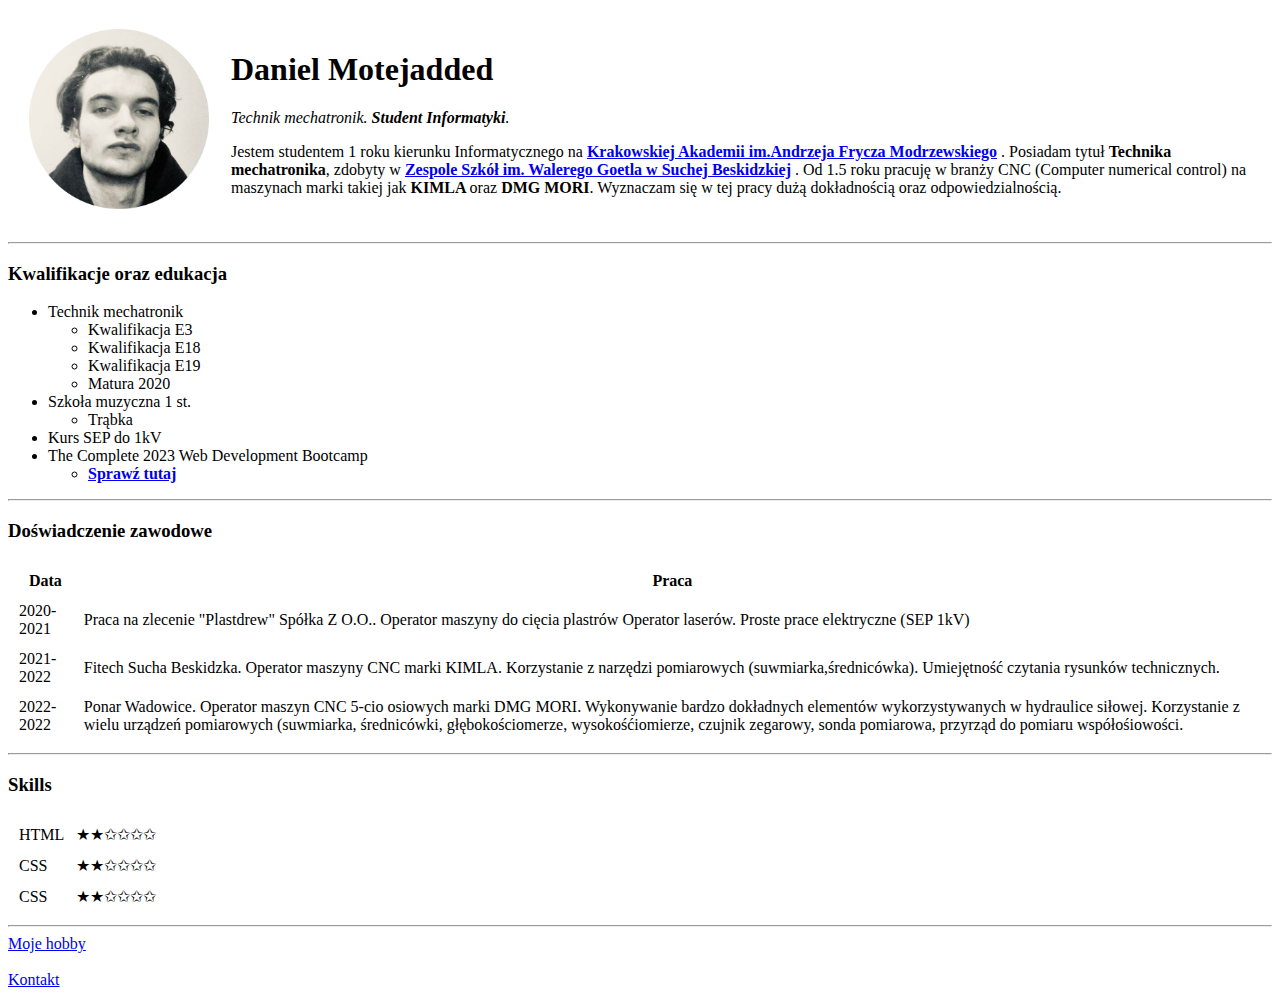
==== index.html @ e37e82ea "Add initial CV website files" ====
<!DOCTYPE html>
<html>
	<head>
		<meta charset="UTF-8" />
		<title>My Personal Site</title>
	</head>
	<table cellspacing="20">
		<tr>
			<td>
				<img
					style="width: 180px"
					src="image/Daniel_Motejadded.png"
					alt="Daniel profile picture"
				/>
			</td>
			<td>
				<h1>Daniel Motejadded</h1>
				<p>
					<em
						>Technik mechatronik.
						<strong>Student Informatyki</strong>.</em
					>
				</p>
				<p>
					Jestem studentem 1 roku kierunku Informatycznego na
					<strong>
						<a href="https://www.ka.edu.pl/" target="_blank"
							>Krakowskiej Akademii im.Andrzeja Frycza
							Modrzewskiego</a
						> </strong
					>. Posiadam tytuł <strong>Technika mechatronika</strong>,
					zdobyty w
					<strong>
						<a href="http://zsgsucha.pl/" target="_blank"
							>Zespole Szkół im. Walerego Goetla w Suchej
							Beskidzkiej</a
						> </strong
					>. Od 1.5 roku pracuję w branży CNC (Computer numerical
					control) na maszynach marki takiej jak
					<strong>KIMLA </strong>oraz <strong>DMG MORI</strong>.
					Wyznaczam się w tej pracy dużą dokładnością oraz
					odpowiedzialnością.
				</p>
			</td>
		</tr>
	</table>
	<body>
		<hr />
		<h3>Kwalifikacje oraz edukacja</h3>
		<ul>
			<li>
				Technik mechatronik
				<ul>
					<li>Kwalifikacja E3</li>
					<li>Kwalifikacja E18</li>
					<li>Kwalifikacja E19</li>
					<li>Matura 2020</li>
				</ul>
			</li>
			<li>
				Szkoła muzyczna 1 st.
				<ul>
					<li>Trąbka</li>
				</ul>
			</li>
			<li>Kurs SEP do 1kV</li>
			<li>
				The Complete 2023 Web Development Bootcamp
				<ul>
					<li>
						<strong>
							<a
								href="https://www.udemy.com/course/the-complete-web-development-bootcamp/"
								target="_blank"
								>Sprawź tutaj</a
							>
						</strong>
					</li>
				</ul>
			</li>
		</ul>
    <hr>

		<h3>Doświadczenie zawodowe</h3>

		<table cellspacing="10" >
			<thead>
				<tr>
					<th>Data</th>
					<th>Praca</th>
				</tr>
			</thead>
			<tbody>
				<tr >
					<td > 2020-2021</td>
					<td>
						Praca na zlecenie "Plastdrew" Spółka Z O.O.. Operator
						maszyny do cięcia plastrów Operator laserów. Proste prace
						elektryczne (SEP 1kV)
					</td>
				</tr>
				<tr>
					<td>2021-2022</td>
					<td>
						Fitech Sucha Beskidzka. Operator maszyny CNC marki
						KIMLA. Korzystanie z narzędzi pomiarowych
						(suwmiarka,średnicówka). Umiejętność czytania rysunków
						technicznych.
					</td>
				</tr>
				<tr>
					<td >2022-2022</td>
					<td>
						Ponar Wadowice. Operator maszyn CNC 5-cio osiowych marki
						DMG MORI. Wykonywanie bardzo dokładnych elementów
						wykorzystywanych w hydraulice siłowej. Korzystanie z
						wielu urządzeń pomiarowych (suwmiarka, średnicówki,
						głębokościomerze, wysokośćiomierze, czujnik zegarowy,
						sonda pomiarowa, przyrząd do pomiaru współośiowości.
					</td>
				</tr>
			</tbody>
		</table>
    <hr>
		<h3>Skills</h3>

		<table cellspacing="10">
			<tr>
				<td>HTML</td>
				<td>★★✩✩✩✩</td>
			</tr>
			<tr>
				<td>CSS</td>
				<td>★★✩✩✩✩</td>
			</tr>
			<tr>
				<td>CSS</td>
				<td>★★✩✩✩✩</td>
			</tr>
		</table>

		<hr />
		<a href="hobby.html">Moje hobby</a><br /><br />
		<a href="kontakt.html">Kontakt</a>
	</body>
</html>
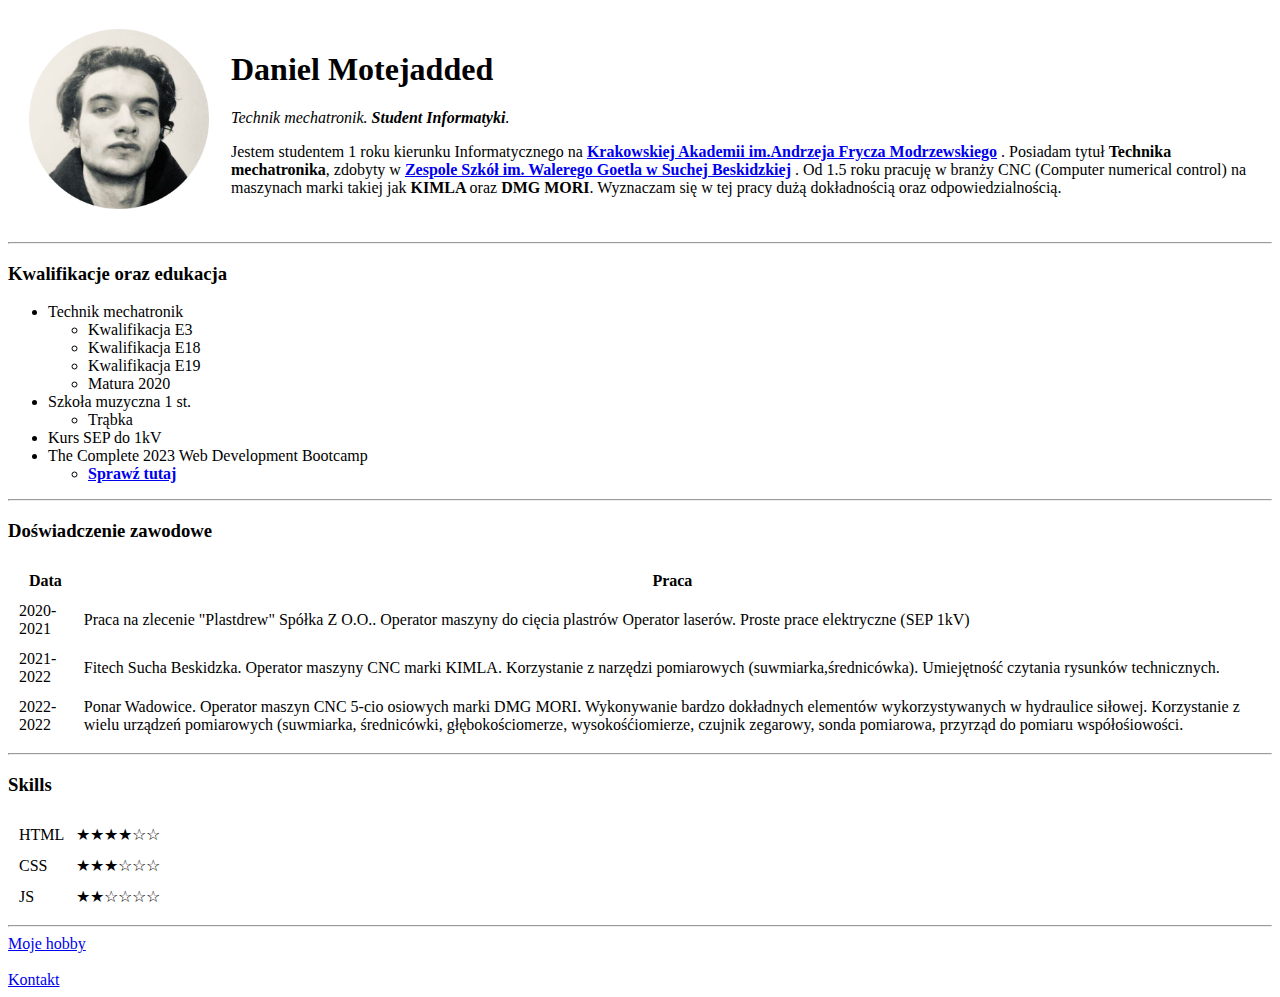
==== commit 7382e76a: "Update index.html" ====
--- a/index.html
+++ b/index.html
@@ -125,17 +125,17 @@
 		<h3>Skills</h3>
 
 		<table cellspacing="10">
-			<tr>
+				<tr>
 				<td>HTML</td>
-				<td>★★✩✩✩✩</td>
+				<td>★★★★☆☆</td>
 			</tr>
 			<tr>
 				<td>CSS</td>
-				<td>★★✩✩✩✩</td>
+				<td>★★★☆☆☆</td>
 			</tr>
 			<tr>
-				<td>CSS</td>
-				<td>★★✩✩✩✩</td>
+				<td>JS</td>
+				<td>★★☆☆☆☆</td>
 			</tr>
 		</table>
 
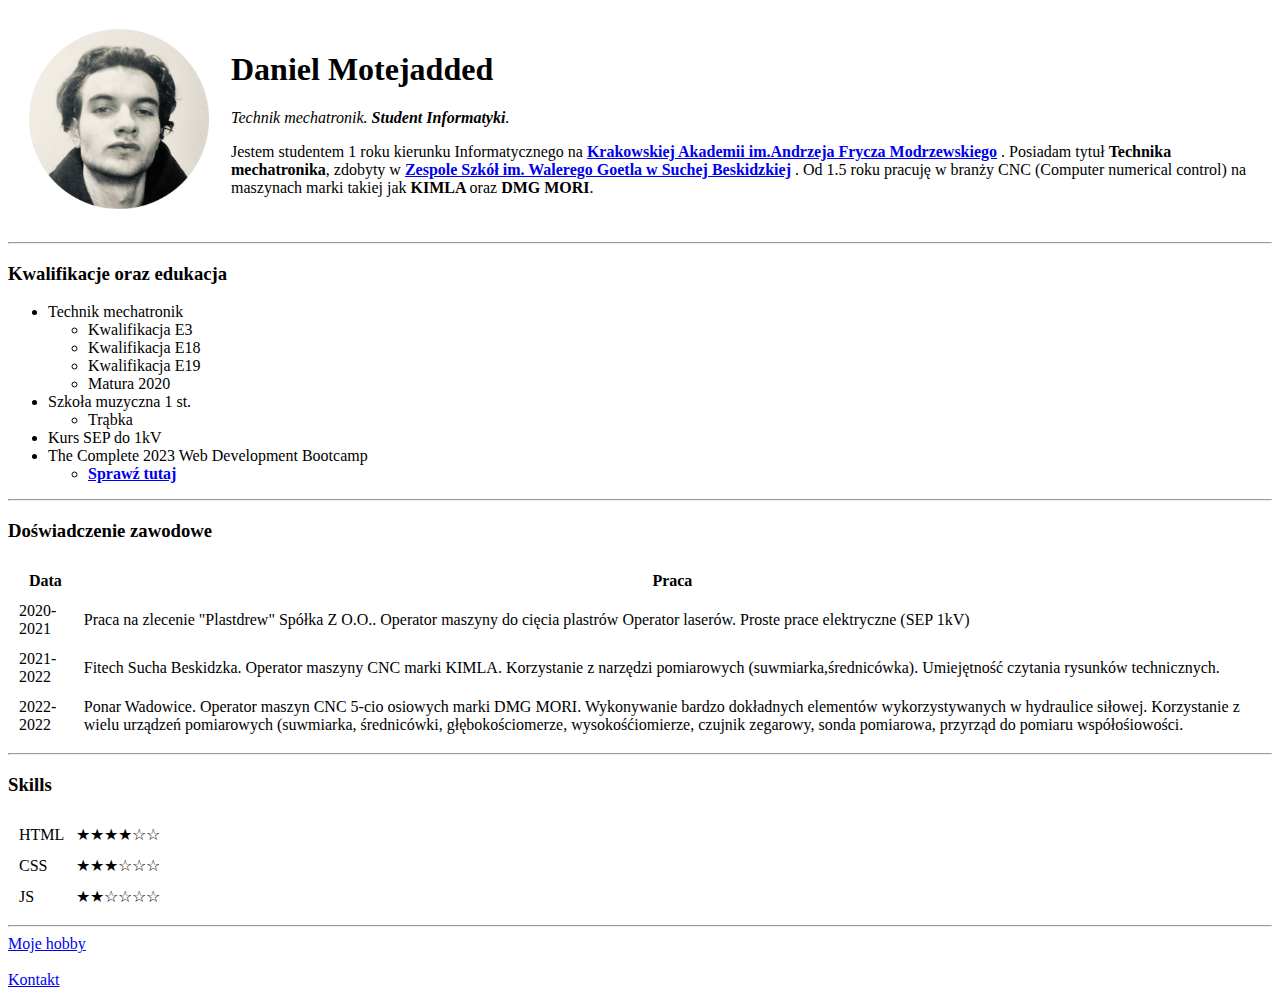
==== commit 77825576: "Update index.html" ====
--- a/index.html
+++ b/index.html
@@ -38,8 +38,7 @@
 					>. Od 1.5 roku pracuję w branży CNC (Computer numerical
 					control) na maszynach marki takiej jak
 					<strong>KIMLA </strong>oraz <strong>DMG MORI</strong>.
-					Wyznaczam się w tej pracy dużą dokładnością oraz
-					odpowiedzialnością.
+					
 				</p>
 			</td>
 		</tr>
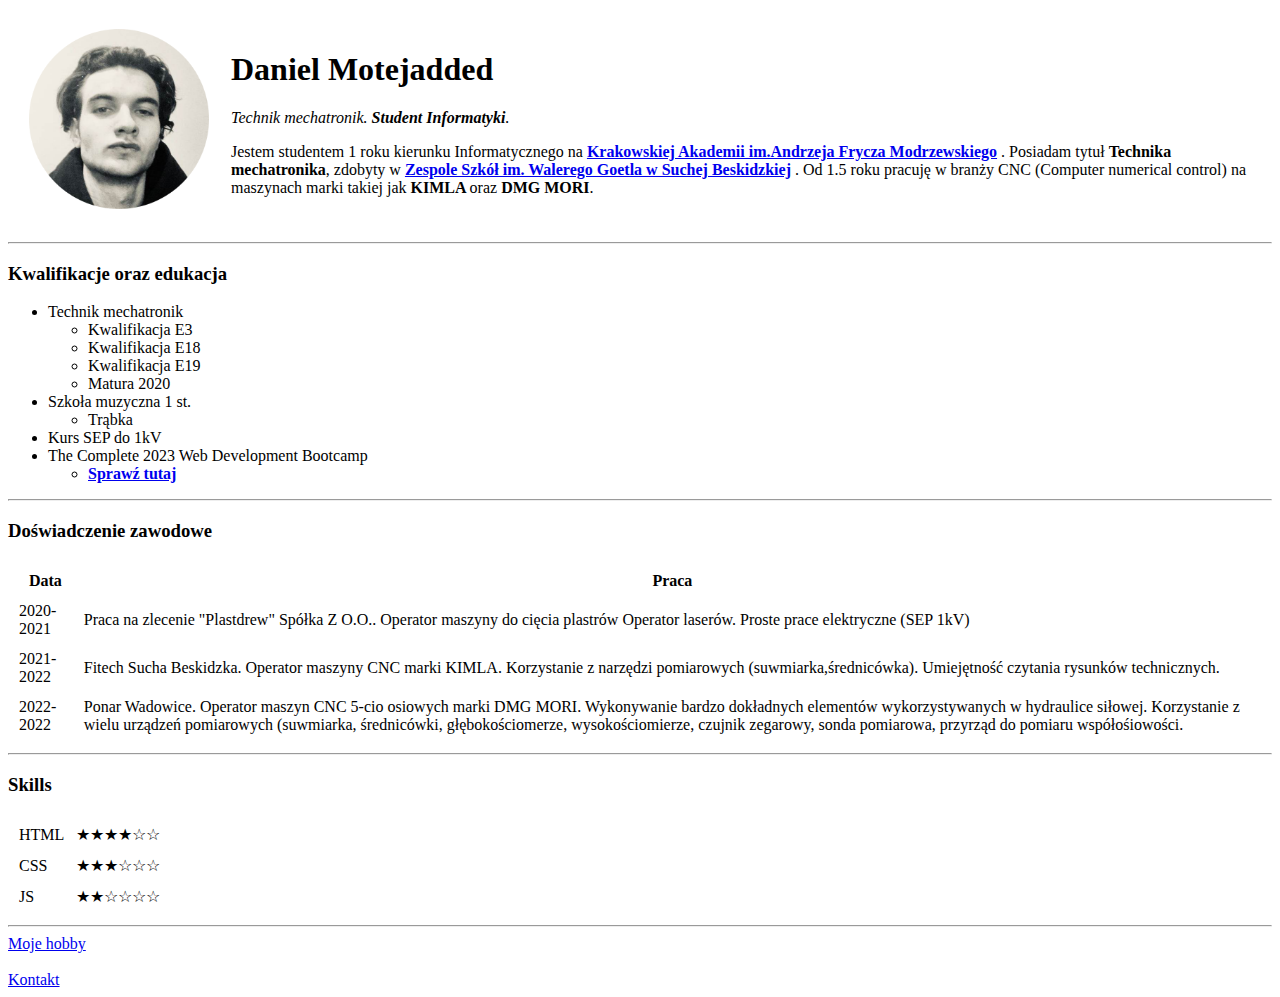
==== commit d36526f3: "Update index.html" ====
--- a/index.html
+++ b/index.html
@@ -4,6 +4,7 @@
 		<meta charset="UTF-8" />
 		<title>My Personal Site</title>
 	</head>
+    <body>
 	<table cellspacing="20">
 		<tr>
 			<td>
@@ -43,7 +44,7 @@
 			</td>
 		</tr>
 	</table>
-	<body>
+	
 		<hr />
 		<h3>Kwalifikacje oraz edukacja</h3>
 		<ul>
@@ -114,7 +115,7 @@
 						DMG MORI. Wykonywanie bardzo dokładnych elementów
 						wykorzystywanych w hydraulice siłowej. Korzystanie z
 						wielu urządzeń pomiarowych (suwmiarka, średnicówki,
-						głębokościomerze, wysokośćiomierze, czujnik zegarowy,
+						głębokościomerze, wysokościomierze, czujnik zegarowy,
 						sonda pomiarowa, przyrząd do pomiaru współośiowości.
 					</td>
 				</tr>
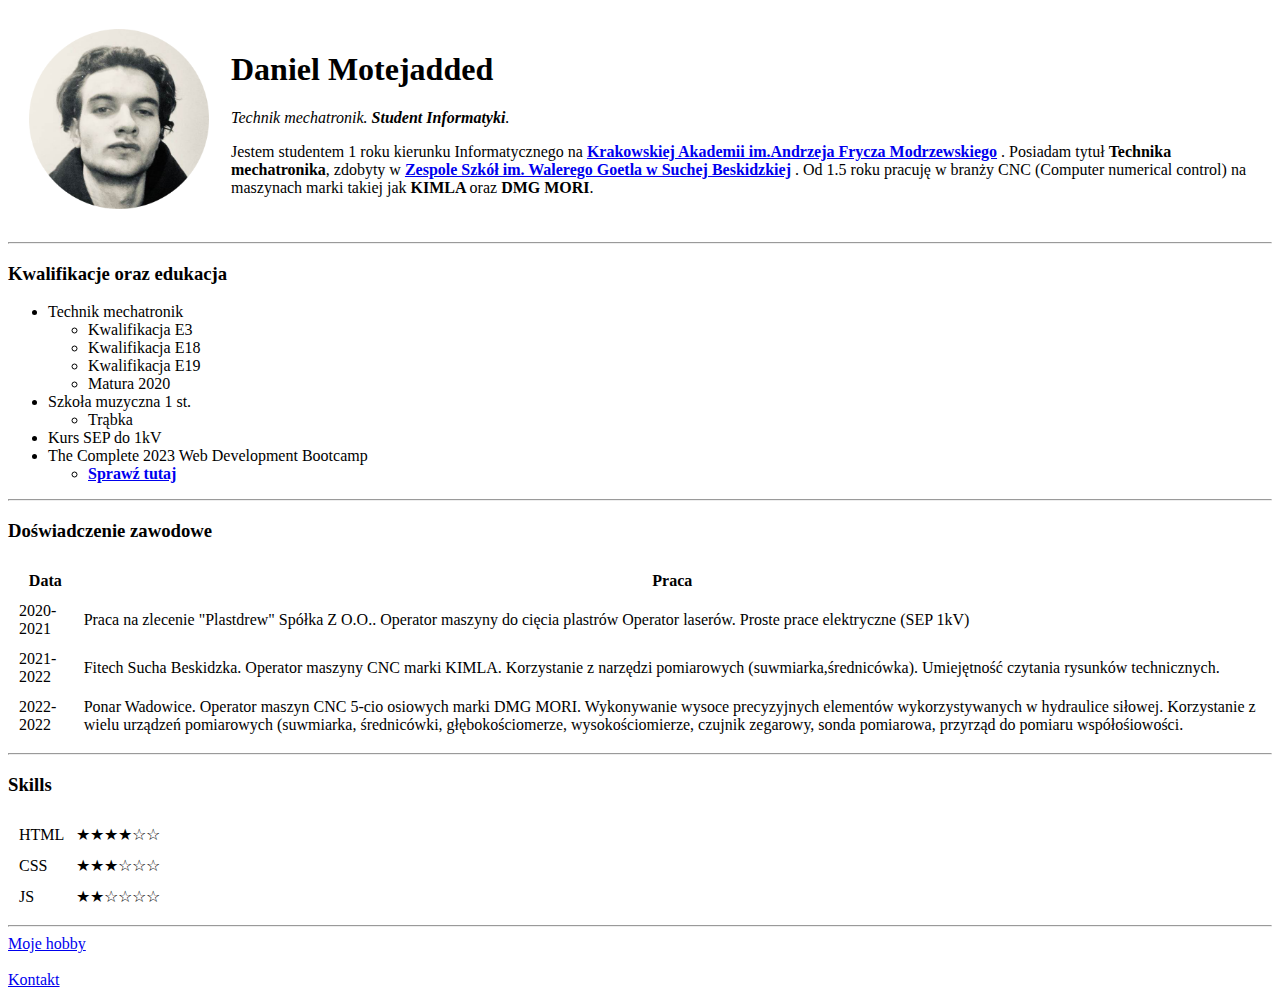
==== commit d0681854: "Update index.html" ====
--- a/index.html
+++ b/index.html
@@ -112,7 +112,7 @@
 					<td >2022-2022</td>
 					<td>
 						Ponar Wadowice. Operator maszyn CNC 5-cio osiowych marki
-						DMG MORI. Wykonywanie bardzo dokładnych elementów
+						DMG MORI. Wykonywanie wysoce precyzyjnych elementów
 						wykorzystywanych w hydraulice siłowej. Korzystanie z
 						wielu urządzeń pomiarowych (suwmiarka, średnicówki,
 						głębokościomerze, wysokościomierze, czujnik zegarowy,
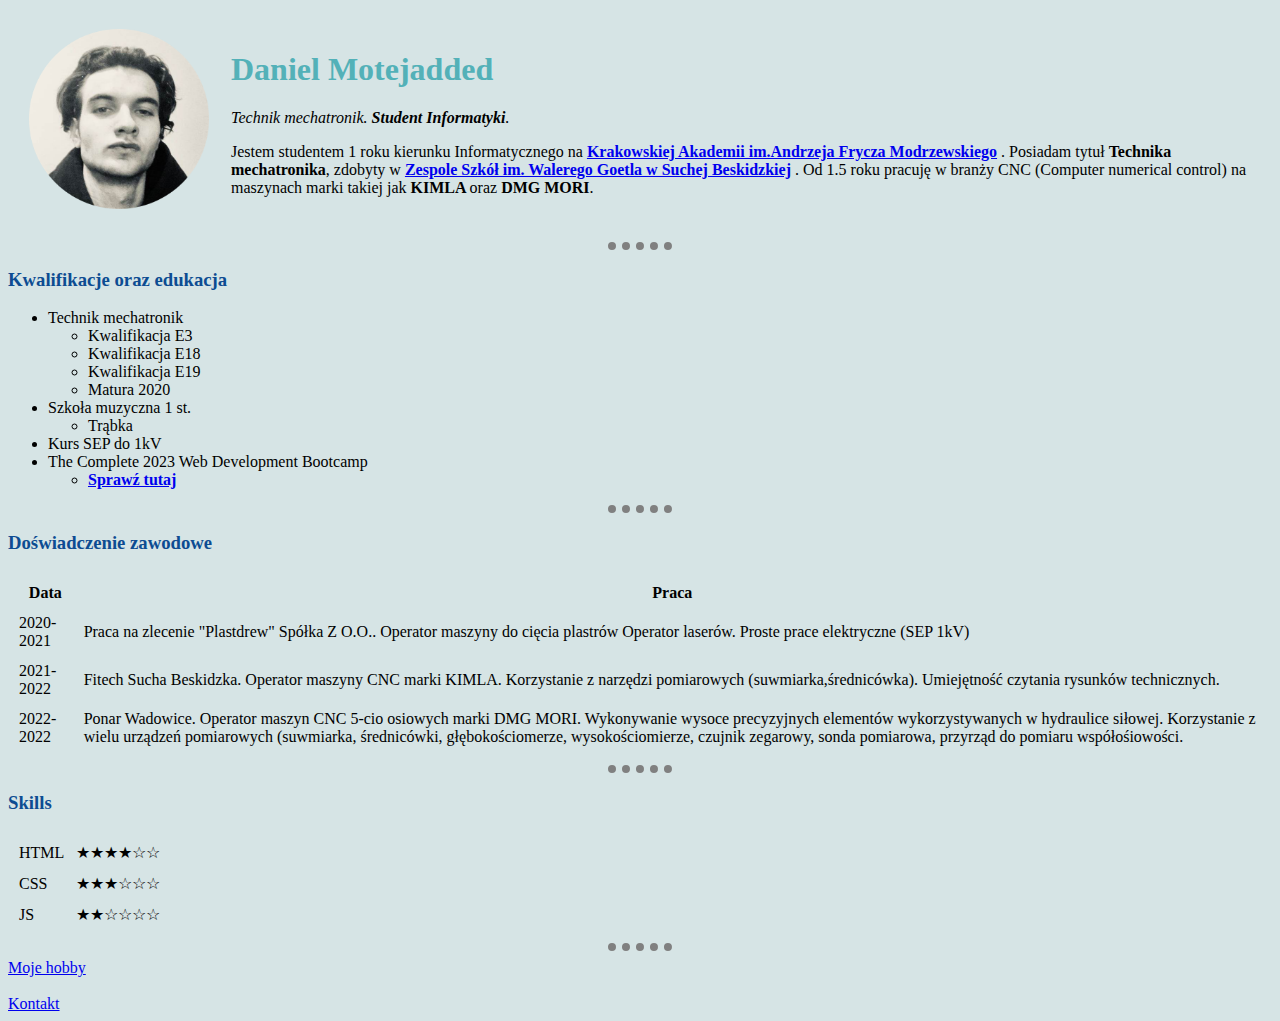
==== commit a211a2e7: "Update index.html" ====
--- a/index.html
+++ b/index.html
@@ -3,6 +3,7 @@
 	<head>
 		<meta charset="UTF-8" />
 		<title>My Personal Site</title>
+		<link rel="stylesheet" href="style.css">
 	</head>
     <body>
 	<table cellspacing="20">
--- a/style.css
+++ b/style.css
@@ -0,0 +1,20 @@
+body
+{
+    background-color: #D6E4E5;
+    
+}
+h1
+{
+    color: #53b1b8 ;
+}
+h3
+{
+    color: #0D4C92;
+}
+hr
+{
+    border-style: dotted none none;
+    border-color: grey;
+    width: 5%;
+    border-width: 8px;
+}
